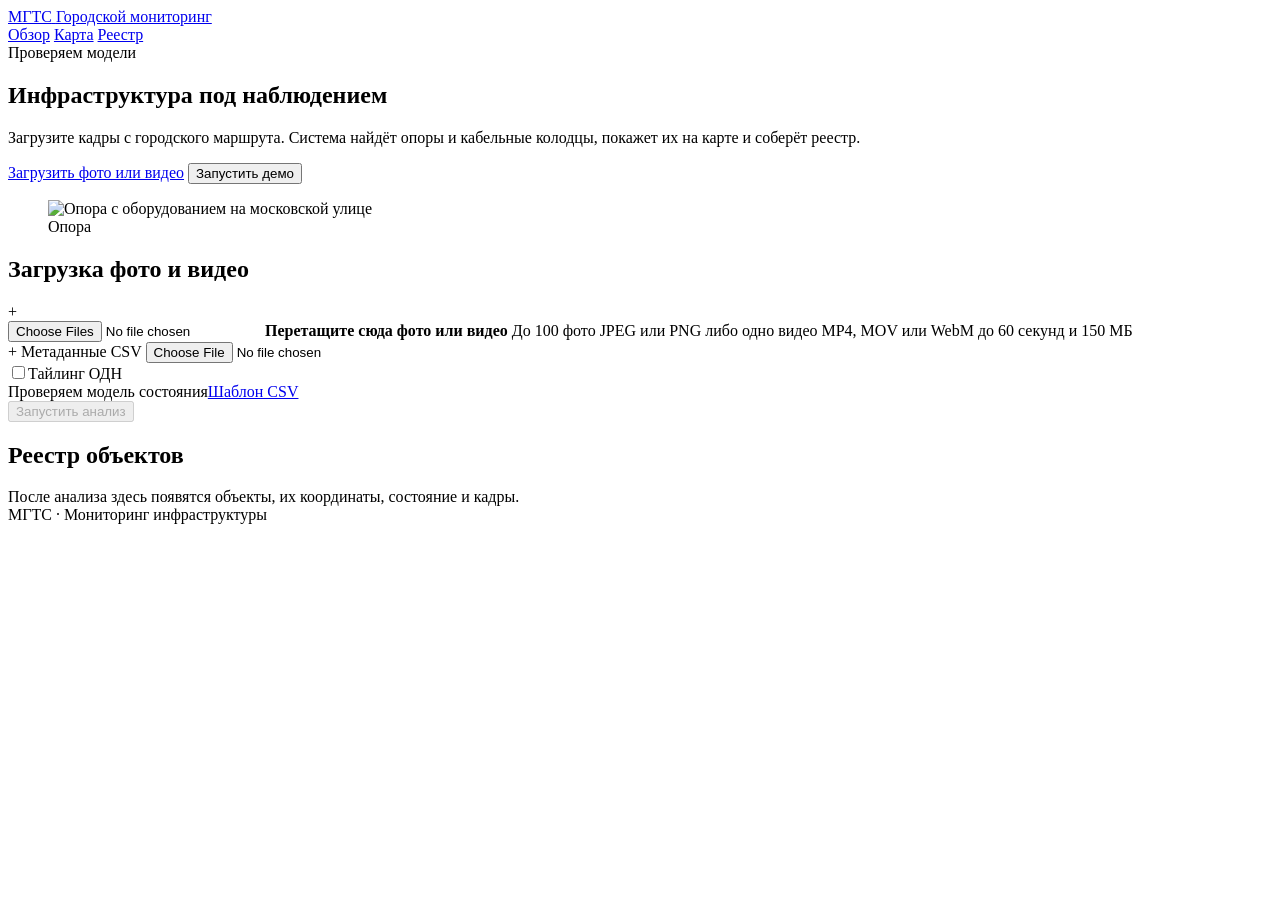
==== web/index.html @ 1b3168dd "Прототип мониторинга инфраструктуры МГТС" ====
<!doctype html>
<html lang="ru">
<head>
  <meta charset="utf-8">
  <meta name="viewport" content="width=device-width, initial-scale=1">
  <meta name="theme-color" content="#130f15">
  <meta name="description" content="Анализ кадров и реестр городской инфраструктуры МГТС">
  <title>МГТС · Городской мониторинг</title>
  <link rel="stylesheet" href="/static/styles.css">
  <script defer src="/static/app.js"></script>
</head>
<body>
  <header class="topbar glass">
    <a class="brand" href="#overview" aria-label="МГТС, на обзор">
      <span class="brand-mark">МГТС</span>
      <span class="brand-title">Городской мониторинг</span>
    </a>
    <nav class="nav" aria-label="Разделы">
      <a href="#overview" aria-current="location">Обзор</a>
      <a href="/routes">Карта</a>
      <a href="#registry">Реестр</a>
    </nav>
    <span id="health" class="health" role="status"><i aria-hidden="true"></i><span>Проверяем модели</span></span>
  </header>

  <main class="page" id="overview">
    <section class="hero glass" aria-labelledby="hero-title">
      <div class="hero-copy">
        <h1 id="hero-title">Инфраструктура <span>под наблюдением</span></h1>
        <p>Загрузите кадры с городского маршрута. Система найдёт опоры и кабельные колодцы, покажет их на карте и соберёт реестр.</p>
        <div class="hero-actions">
          <a class="button primary" href="#upload">Загрузить фото или видео</a>
          <button class="button glass-button" type="button" data-demo>Запустить демо</button>
        </div>
      </div>
      <figure class="hero-visual">
        <img src="/static/street-overview.jpg" width="1920" height="1080" alt="Опора с оборудованием на московской улице">
        <div class="camera-frame" aria-hidden="true"></div>
        <div class="target-box" aria-hidden="true"><span>Опора</span></div>
      </figure>
    </section>

    <section id="upload" class="panel glass upload-panel" aria-labelledby="upload-title">
      <div class="section-heading">
        <h2 id="upload-title">Загрузка фото и видео</h2>
        <span class="panel-icon" aria-hidden="true">+</span>
      </div>
      <form id="upload-form">
        <label id="dropzone" class="dropzone" for="file-input">
          <input id="file-input" class="visually-hidden" type="file" accept=".jpg,.jpeg,.png,.mp4,.mov,.webm" multiple>
          <span class="stack-icon" aria-hidden="true"></span>
          <strong>Перетащите сюда фото или видео</strong>
          <span>До 100 фото JPEG или PNG либо одно видео MP4, MOV или WebM до 60 секунд и 150 МБ</span>
        </label>
        <ul id="file-list" class="file-list" aria-label="Выбранные кадры" hidden></ul>
        <div class="upload-options">
          <div class="metadata-input">
            <label class="file-button" for="metadata-input"><span aria-hidden="true">+</span> <span id="metadata-label">Метаданные CSV</span></label>
            <input id="metadata-input" class="visually-hidden" type="file" accept=".csv,text/csv">
            <button id="clear-metadata" type="button" class="plain" hidden>Убрать</button>
            <span id="metadata-name" class="secondary-text"></span>
          </div>
          <label class="switch"><input id="tile-input" type="checkbox"><span class="switch-track"></span><span>Тайлинг ОДН</span></label>
        </div>
        <div class="upload-footer">
          <div class="analysis-note"><span id="condition-state">Проверяем модель состояния</span><a id="metadata-template" href="/static/metadata-template.csv" download>Шаблон CSV</a></div>
          <button id="analyze-button" class="button primary" type="submit" disabled>Запустить анализ</button>
        </div>
      </form>
      <div id="progress" class="progress" role="status" hidden><span></span>Обрабатываем кадры</div>
      <div id="error" class="error" role="alert" hidden></div>
    </section>

    <section id="registry" class="panel glass registry-panel" aria-labelledby="registry-title">
      <div class="section-heading registry-heading">
        <h2 id="registry-title">Реестр объектов</h2>
        <div id="exports" class="export-actions" hidden>
          <a id="open-result-map" class="button glass-button small" href="/routes">На карте</a>
          <a id="download-actions" class="button primary small" download>На проверку и ремонт</a>
          <a id="download-registry" class="button glass-button small" download>Весь реестр CSV</a>
        </div>
      </div>
      <div id="registry-empty" class="empty-state">После анализа здесь появятся объекты, их координаты, состояние и кадры.</div>
      <div id="results" hidden>
        <div class="stats">
          <div><span>Кадры</span><strong id="stat-frames">0</strong></div>
          <div><span>Объекты</span><strong id="stat-objects">0</strong></div>
          <div><span>С координатами</span><strong id="stat-geo">0</strong></div>
          <div><span>Проверка и ремонт</span><strong id="stat-actions">0</strong></div>
        </div>
        <div class="filters">
          <div><label for="kind-filter">Тип</label><select id="kind-filter"><option value="">Все типы</option><option value="odn">Опоры</option><option value="manhole">Колодцы</option></select></div>
          <div><label for="status-filter">Состояние</label><select id="status-filter"><option value="">Все статусы</option><option value="review">Проверка</option><option value="repair">Ремонт</option><option value="normal">Норма</option><option value="unassessed">Не оценивалось</option></select></div>
          <p id="run-meta"></p>
        </div>
        <div class="table-scroll">
          <table>
            <thead><tr><th>Объект</th><th>Состояние</th><th>Координаты</th><th>Действие</th><th>Кадр</th></tr></thead>
            <tbody id="registry-body"></tbody>
          </table>
        </div>
      </div>
    </section>

    <section id="gallery-section" class="panel glass gallery-panel" aria-labelledby="gallery-title" hidden>
      <div class="section-heading">
        <h2 id="gallery-title">Кадры анализа</h2>
        <a id="download-detections" class="button glass-button small" download>Детекции CSV</a>
      </div>
      <div class="gallery-tools">
        <label>Слои <select id="overlay-select"><option value="all">Объекты и маски</option><option value="boxes">Границы объектов</option><option value="masks">Маски дефектов</option><option value="none">Исходный кадр</option></select></label>
        <label class="range-label">Уверенность <input id="confidence-filter" type="range" min="0" max="95" value="0" step="5"><output id="confidence-value">0%</output></label>
      </div>
      <div id="gallery" class="gallery"></div>
    </section>

  </main>

  <footer class="site-footer">МГТС · Мониторинг инфраструктуры</footer>

  <dialog id="preview" class="preview glass">
    <div class="preview-header"><div><strong id="preview-caption"></strong><small id="preview-meta"></small></div><form method="dialog"><button class="button glass-button small" aria-label="Закрыть кадр">Закрыть</button></form></div>
    <canvas id="preview-canvas" role="img"></canvas>
  </dialog>
</body>
</html>
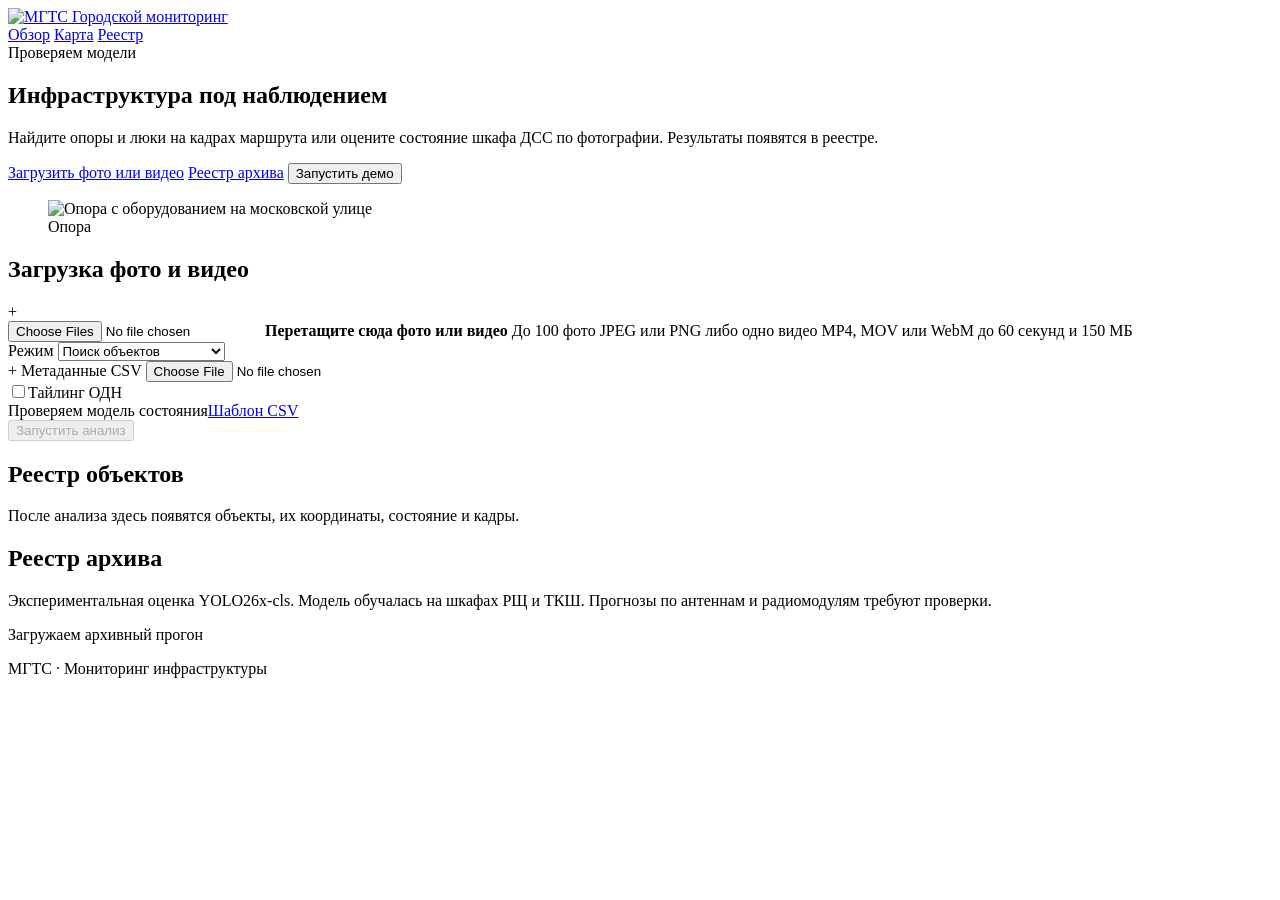
==== commit 0c562f09: "Добавить классификацию ДСС, архивный реестр и презентацию" ====
--- a/web/index.html
+++ b/web/index.html
@@ -3,16 +3,16 @@
 <head>
   <meta charset="utf-8">
   <meta name="viewport" content="width=device-width, initial-scale=1">
-  <meta name="theme-color" content="#130f15">
+  <meta name="theme-color" content="#0b1b2e">
   <meta name="description" content="Анализ кадров и реестр городской инфраструктуры МГТС">
   <title>МГТС · Городской мониторинг</title>
-  <link rel="stylesheet" href="/static/styles.css">
-  <script defer src="/static/app.js"></script>
+  <link rel="stylesheet" href="/static/styles.css?v=dss-classifier">
+  <script defer src="/static/app.js?v=dss-classifier"></script>
 </head>
 <body>
   <header class="topbar glass">
     <a class="brand" href="#overview" aria-label="МГТС, на обзор">
-      <span class="brand-mark">МГТС</span>
+      <span class="brand-mark"><img src="/static/mgts-logo.svg" alt="МГТС"></span>
       <span class="brand-title">Городской мониторинг</span>
     </a>
     <nav class="nav" aria-label="Разделы">
@@ -27,10 +27,11 @@
     <section class="hero glass" aria-labelledby="hero-title">
       <div class="hero-copy">
         <h1 id="hero-title">Инфраструктура <span>под наблюдением</span></h1>
-        <p>Загрузите кадры с городского маршрута. Система найдёт опоры и кабельные колодцы, покажет их на карте и соберёт реестр.</p>
+        <p>Найдите опоры и люки на кадрах маршрута или оцените состояние шкафа ДСС по фотографии. Результаты появятся в реестре.</p>
         <div class="hero-actions">
           <a class="button primary" href="#upload">Загрузить фото или видео</a>
-          <button class="button glass-button" type="button" data-demo>Запустить демо</button>
+          <a class="button glass-button" href="#equipment-review">Реестр архива</a>
+          <button class="button text-action" type="button" data-demo>Запустить демо</button>
         </div>
       </div>
       <figure class="hero-visual">
@@ -54,6 +55,9 @@
         </label>
         <ul id="file-list" class="file-list" aria-label="Выбранные кадры" hidden></ul>
         <div class="upload-options">
+          <label class="analysis-mode" for="analysis-mode">Режим
+            <select id="analysis-mode"><option value="detect">Поиск объектов</option><option value="dss">Состояние шкафа ДСС</option></select>
+          </label>
           <div class="metadata-input">
             <label class="file-button" for="metadata-input"><span aria-hidden="true">+</span> <span id="metadata-label">Метаданные CSV</span></label>
             <input id="metadata-input" class="visually-hidden" type="file" accept=".csv,text/csv">
@@ -89,7 +93,7 @@
           <div><span>Проверка и ремонт</span><strong id="stat-actions">0</strong></div>
         </div>
         <div class="filters">
-          <div><label for="kind-filter">Тип</label><select id="kind-filter"><option value="">Все типы</option><option value="odn">Опоры</option><option value="manhole">Колодцы</option></select></div>
+          <div><label for="kind-filter">Тип</label><select id="kind-filter"><option value="">Все типы</option><option value="odn">Опоры</option><option value="manhole">Колодцы</option><option value="dss">Шкафы ДСС</option></select></div>
           <div><label for="status-filter">Состояние</label><select id="status-filter"><option value="">Все статусы</option><option value="review">Проверка</option><option value="repair">Ремонт</option><option value="normal">Норма</option><option value="unassessed">Не оценивалось</option></select></div>
           <p id="run-meta"></p>
         </div>
@@ -99,6 +103,26 @@
             <tbody id="registry-body"></tbody>
           </table>
         </div>
+      </div>
+    </section>
+
+    <section id="equipment-review" class="panel glass registry-panel" aria-labelledby="equipment-title">
+      <div class="section-heading registry-heading">
+        <h2 id="equipment-title">Реестр архива</h2>
+        <a id="equipment-download" class="button glass-button small" href="/api/equipment-review/report" download hidden>Выгрузить CSV</a>
+      </div>
+      <p class="equipment-note">Экспериментальная оценка YOLO26x-cls. Модель обучалась на шкафах РЩ и ТКШ. Прогнозы по антеннам и радиомодулям требуют проверки.</p>
+      <p id="equipment-message" class="equipment-note" role="status">Загружаем архивный прогон</p>
+      <div id="equipment-data" hidden>
+        <div id="equipment-stats" class="stats equipment-stats"></div>
+        <div class="filters">
+          <div><label for="equipment-kind">Оборудование</label><select id="equipment-kind"><option value="">Все типы</option><option value="antenna">Антенны</option><option value="rru">Радиомодули</option><option value="microwave">Радиорелейные антенны</option></select></div>
+          <div><label for="equipment-output">Результат модели</label><select id="equipment-output"><option value="">Все результаты</option><option value="damaged">Повреждение</option><option value="normal">Норма</option><option value="review">Низкая уверенность</option></select></div>
+        </div>
+        <div class="table-scroll">
+          <table><thead><tr><th>Точка и кадр</th><th>Оборудование</th><th>Прогноз</th><th>Уверенность</th><th>Результат</th><th>Фрагмент</th></tr></thead><tbody id="equipment-body"></tbody></table>
+        </div>
+        <div class="equipment-pages"><button id="equipment-prev" class="button glass-button small" type="button">Назад</button><span id="equipment-position" role="status"></span><button id="equipment-next" class="button glass-button small" type="button">Далее</button></div>
       </div>
     </section>
 
